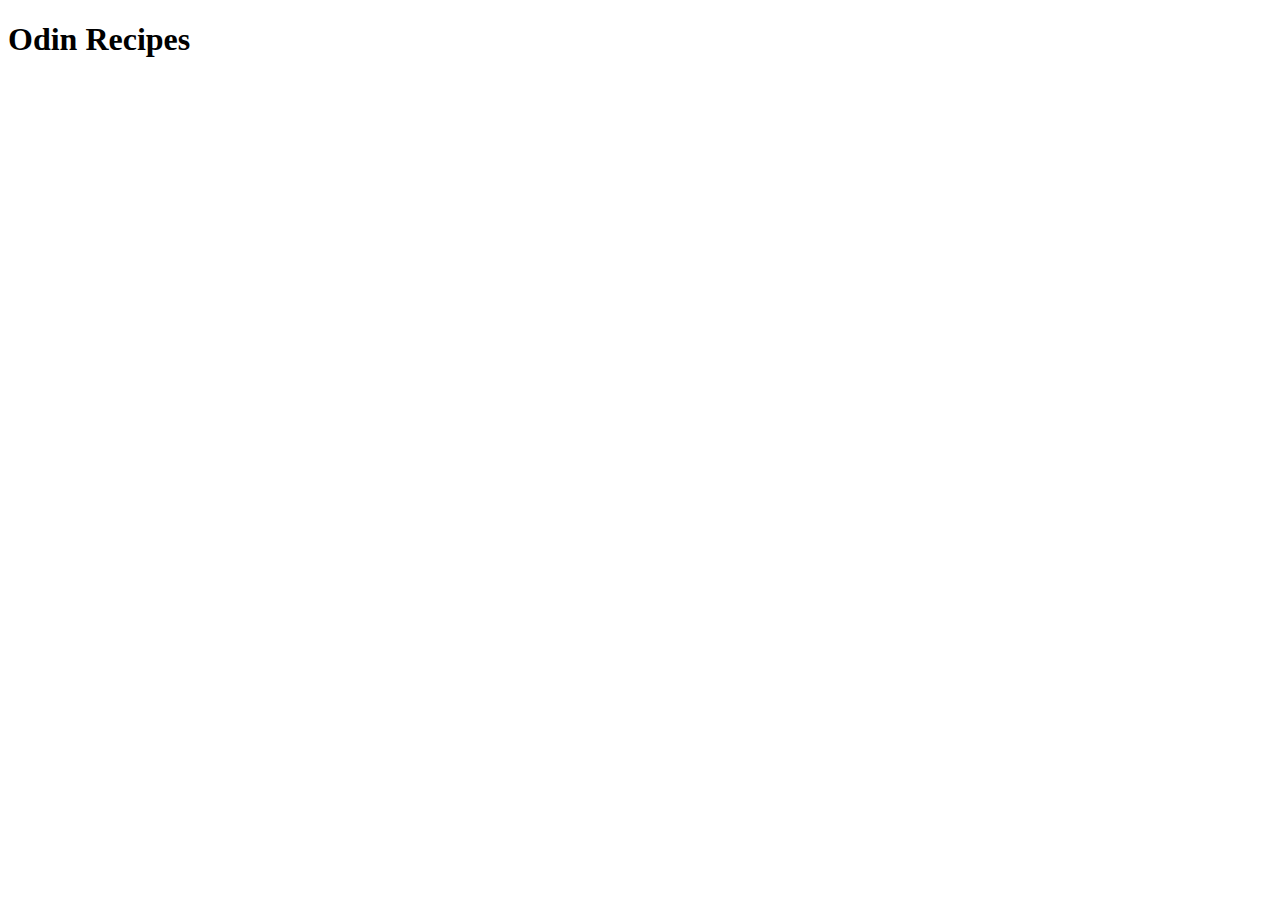
==== index.html @ 69c2bc09 "Created index with boilerplates" ====
<!DOCTYPE html>
<html lang="en">
<head>
    <meta charset="UTF-8">
    <meta http-equiv="X-UA-Compatible" content="IE=edge">
    <meta name="viewport" content="width=device-width, initial-scale=1.0">
    <title>Odin Recipes</title>
</head>
<body>
    <h1>Odin Recipes</h1>
</body>
</html>
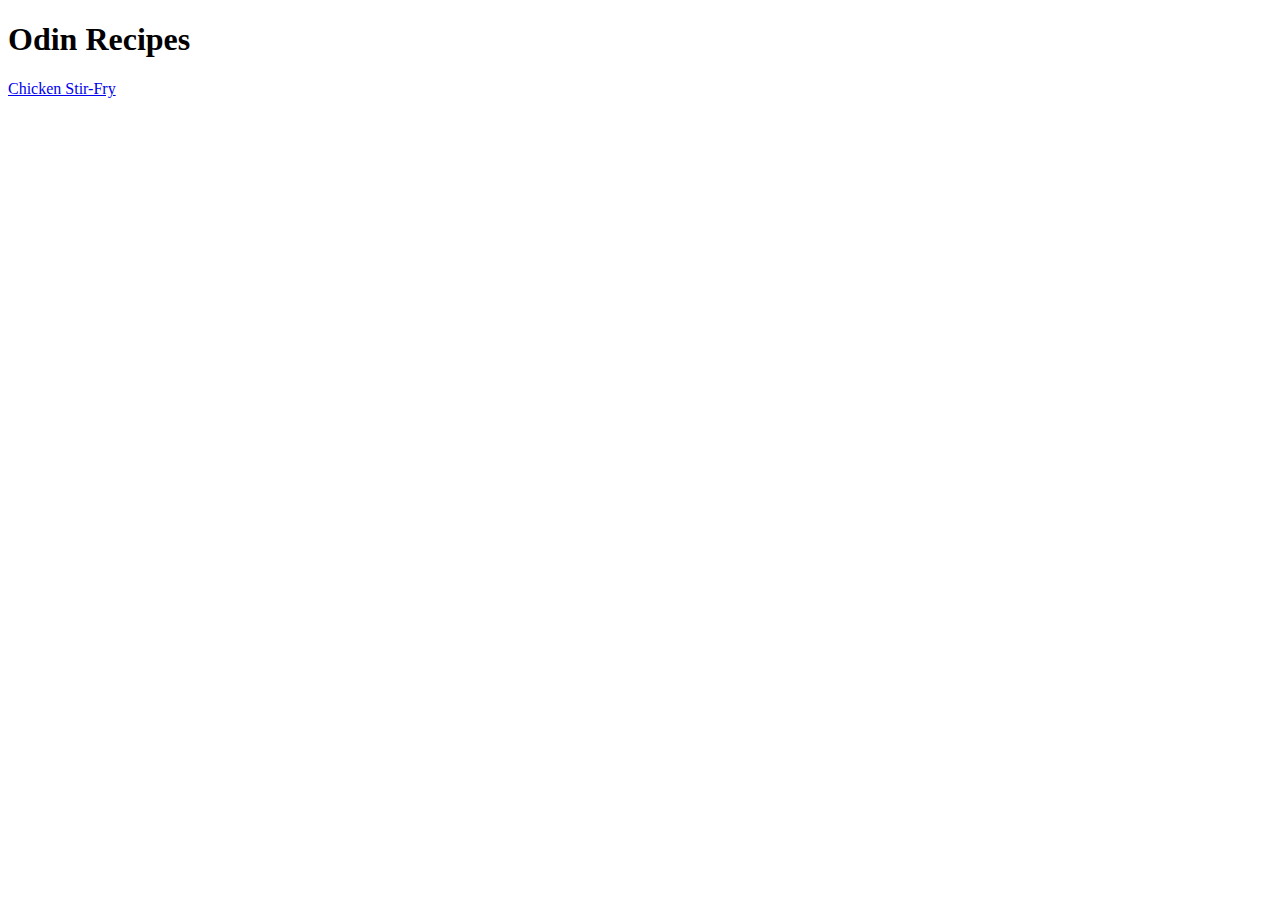
==== commit 8d8de584: "Creating first recipe page and linking it to the main page" ====
--- a/index.html
+++ b/index.html
@@ -8,5 +8,6 @@
 </head>
 <body>
     <h1>Odin Recipes</h1>
+    <a href="recipes/chicken-stir-fry.html">Chicken Stir-Fry</a>
 </body>
 </html>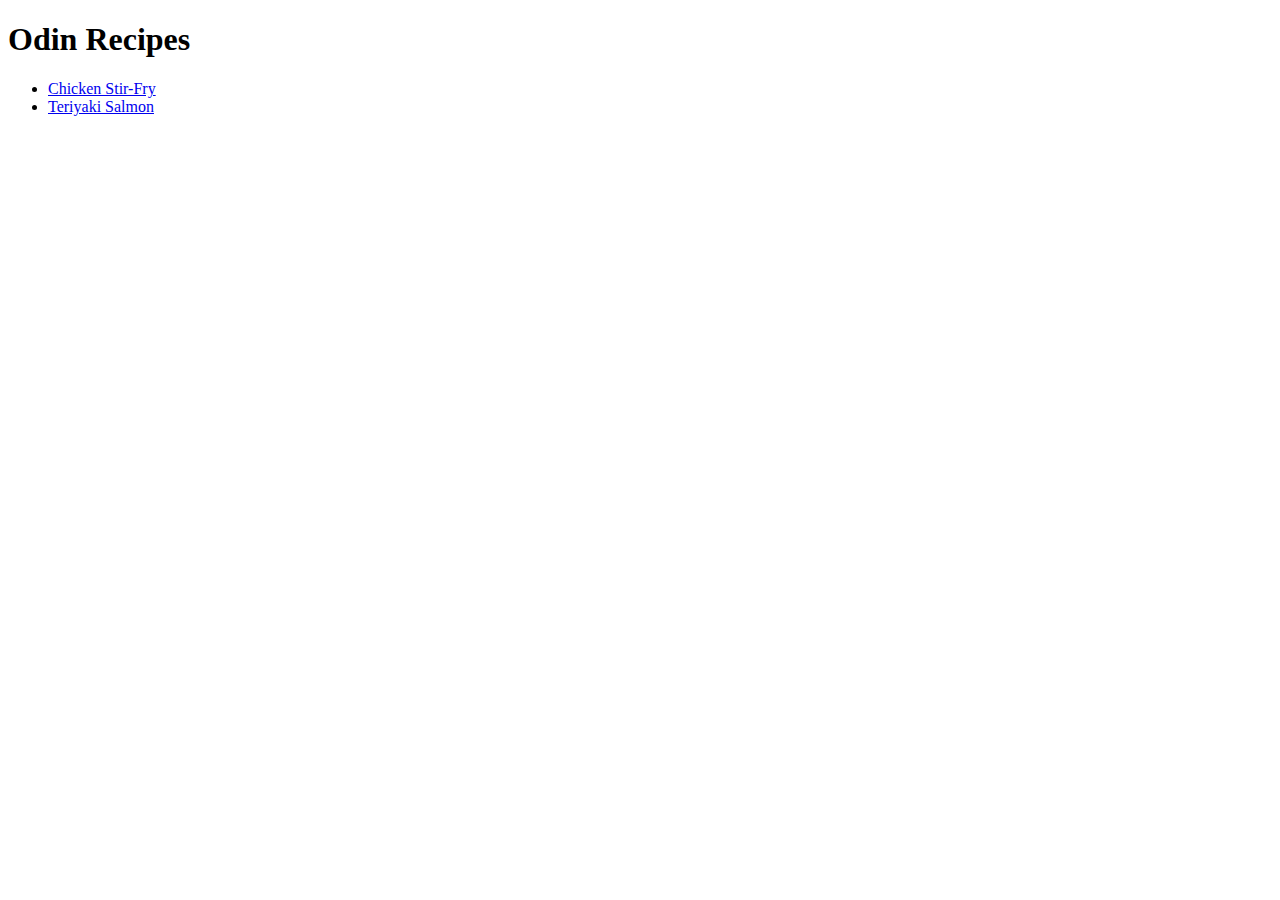
==== commit f090a5fe: "Added salmon recipe and picture" ====
--- a/index.html
+++ b/index.html
@@ -8,6 +8,9 @@
 </head>
 <body>
     <h1>Odin Recipes</h1>
-    <a href="recipes/chicken-stir-fry.html">Chicken Stir-Fry</a>
+    <ul>
+    <li><a href="recipes/chicken-stir-fry.html">Chicken Stir-Fry</a></li>
+    <li><a href="recipes/teriyaki-salmon.html">Teriyaki Salmon</a></li>
+    </ul>
 </body>
 </html>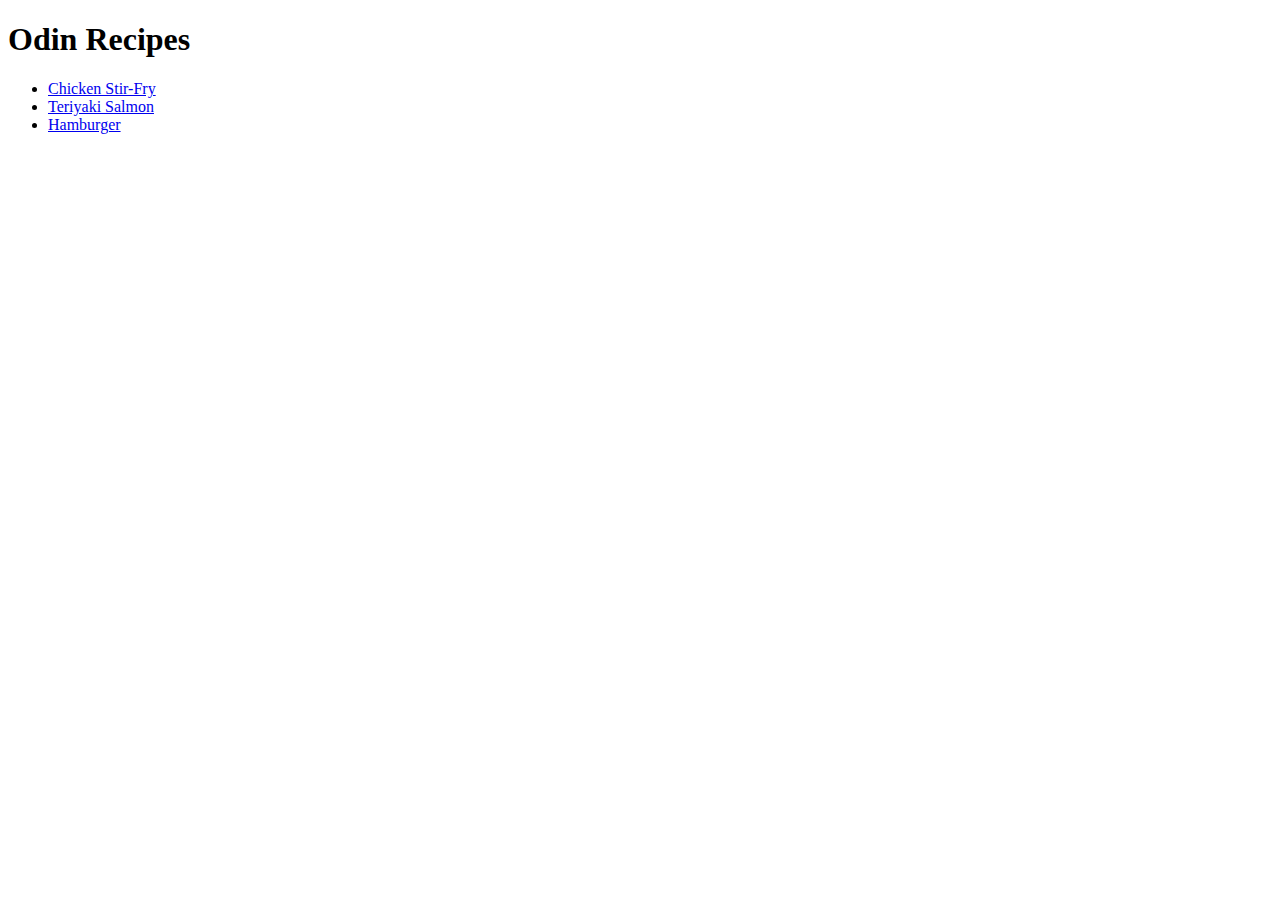
==== commit 6decd4d9: "Corrected alt text in salmon Added hamburger recipe and relevant image" ====
--- a/index.html
+++ b/index.html
@@ -11,6 +11,7 @@
     <ul>
     <li><a href="recipes/chicken-stir-fry.html">Chicken Stir-Fry</a></li>
     <li><a href="recipes/teriyaki-salmon.html">Teriyaki Salmon</a></li>
+    <li><a href="recipes/hamburger.html">Hamburger</a></li>
     </ul>
 </body>
 </html>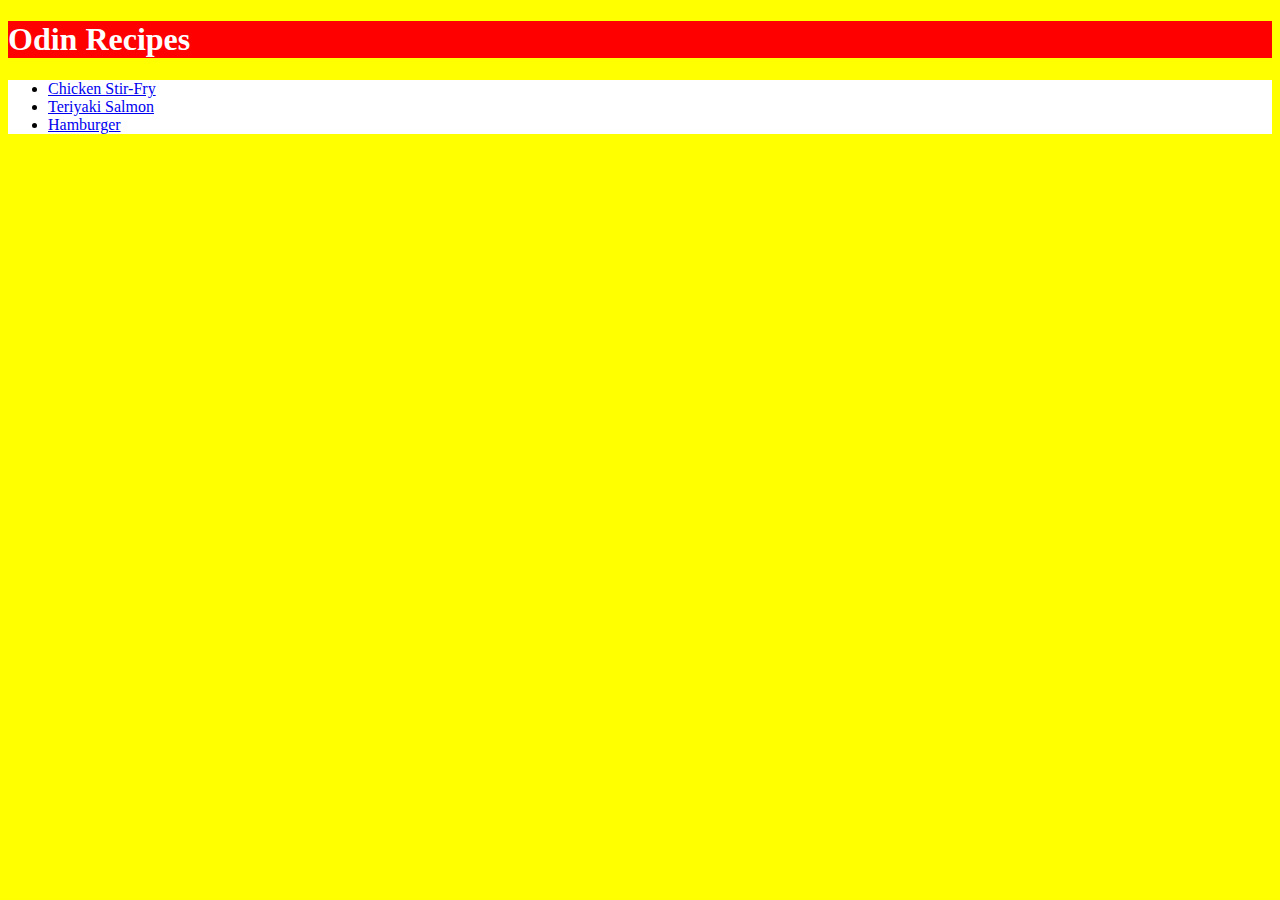
==== commit 663babc9: "Updated recipes pages to be stylised externally" ====
--- a/index.html
+++ b/index.html
@@ -5,10 +5,11 @@
     <meta http-equiv="X-UA-Compatible" content="IE=edge">
     <meta name="viewport" content="width=device-width, initial-scale=1.0">
     <title>Odin Recipes</title>
+    <link rel="stylesheet" href="style.css">
 </head>
-<body>
-    <h1>Odin Recipes</h1>
-    <ul>
+<body class="font">
+    <h1 id="title">Odin Recipes</h1>
+    <ul class="link">
     <li><a href="recipes/chicken-stir-fry.html">Chicken Stir-Fry</a></li>
     <li><a href="recipes/teriyaki-salmon.html">Teriyaki Salmon</a></li>
     <li><a href="recipes/hamburger.html">Hamburger</a></li>
--- a/style.css
+++ b/style.css
@@ -0,0 +1,12 @@
+.font{
+    font-family: "Comic Sans", "Times New Roman", sans-serif;
+    background-color: yellow;
+}
+#title{
+    color: white;
+    background-color: red;
+}
+.link{/*Not sure how you are supposed to edit the link colours yet*/
+    background-color: white;
+}
+
